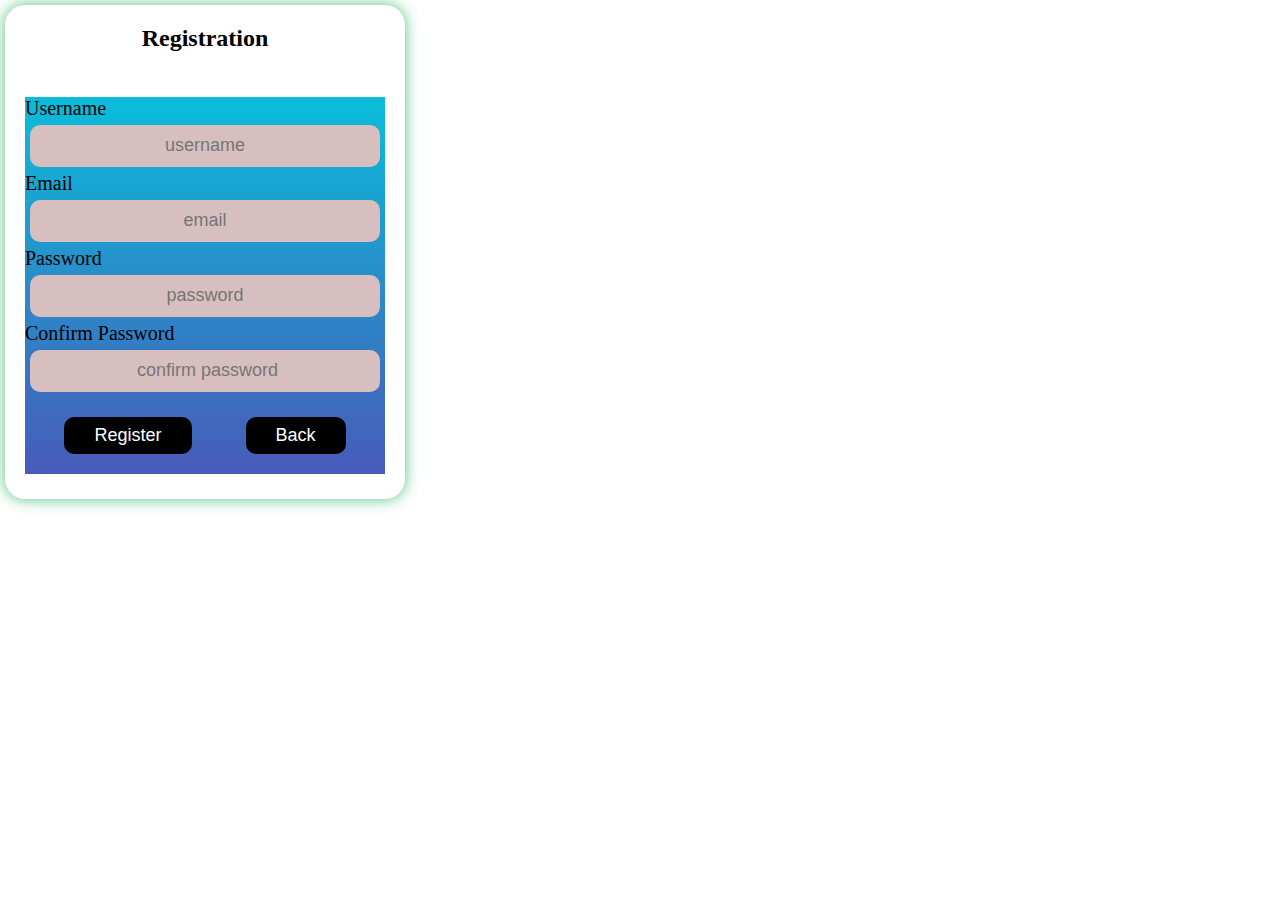
==== src/app/register-page/register-page.component.html @ ef0a9e8d "front end" ====
<!DOCTYPE html>
    <html>
       <!-- <head>
       
        </head>
        <body>
            <form action="#">
              <table>
                 <thead>
                   <tr>
                     <th colspan="2">Register Here!</th>
                   </tr>
                 </thead>
                 <tbody>
                   <tr>
                     <td>First Name</td>
                     <td><input type="text" placeholder="Enter First Name"/></td>
                   </tr>
                   <tr>
                     <td>Last Name</td>
                     <td><input type="text" placeholder="Enter Last Name"/></td>
                   </tr>
                     <tr> <td>E-mail</td>   
                          <td><input type="email" name="mail" placeholder="Enter  E-mail" required/></td>
                     </tr>
           
                     <tr>
                       <td>Phone</td>
                       <td><input type="tel" id="phone" name="phone" pattern="[0-9]{3}-[0-9]{3}-[0-9]{4}"required    
                            placeholder="Enter Phone"></td>
                     </tr>
                     <tr>
                       <td>Password</td>     
                       <td><input type="password" name="password" required/></td> 
                     </tr>
                     <tr>  
                        <td>Confirm Password</td>    
                        <td><input type="password" name="password" required/></td>
                     </tr>
                    
              </tbody>
              <tfoot>
                    <tr>
                     <td colspan="2"><input type="Submit"value="Register"/>
                                     <input type="Reset" value="Cancel"/>
                     </td>
                    </tr>
              </tfoot>
          </table>
        </form>
     </body>
</html>-->

<!-- Here we are creating registration page for new user--> 
<head>
 
  <link rel="stylesheet" href="register-page.component.css">

  <title>Registration Form</title>
</head>

<body>

  <div class="container">
      <h2>Registration</h2>
      <form action="">
          <label>Username</label>
          <input type="text"  name="username" id="username" [(ngModel)]="username" placeholder="username" required>
          <label>Email</label>
          <input type="email" name="email" id="email" [(ngModel)]="email" placeholder="email" required>
          <label>Password</label>
          <input type="password" name="password" id="password" [(ngModel)]="password" placeholder="password" required>
          <label>Confirm Password</label>
          <input type="password" name="confirmpassword" id="confirmpassword" [(ngModel)]="confirmpassword" placeholder=" confirm password" required>

          <div class="btns">
              <button type="submit" routerLink="loginpage" (click)="requiredValue()">Register   </button>
              <button type="submit" routerLink="loginpage" >Back   </button>

          </div>

      </form>
  </div>
  
  
</body>

</html>
---- src/app/register-page/register-page.component.css ----
/*table{
    background-color:rgb(13, 66, 202);
}
tbody{
background-color:rgb(24, 80, 223);
}
thead{
background-color:rgb(230, 34, 165);
color: aquamarine;
text-align:left;
}
tfoot{
padding:3px;
background-color:rgb(206, 56, 161);
text-align:right;
}*/


body {
    padding: 0;
    margin: 0;
    font-family: 'Times New Roman', Times, serif;
    background-color: rgb(48, 46, 46);
    color: white;
    padding:5px;
    background:none;
  }
  h2{
    color:black;
  }
  label{
    color:black;
    font-size: 20px;
  }
  .container {
    width: 400px;
    display: flex;
    flex-direction: column;
    
    align-items: center;
    
    border-radius: 20px;
    
    box-shadow: 0 0 15px rgb(82, 196, 127);
  }
  
  form {
    display: flex;
    flex-direction: column;
    margin:25px;
    width: 90%;
    box-shadow: green;
    background: linear-gradient(#0abdda,#485bb9);
  }
  
  input {
    height: 40px;
    border-radius: 10px;
    border: none;
    outline:none;
    margin: 5px;
    text-align: center;
    font-size: 18px;
    color: white;
    background-color: rgb(216, 191, 191);
  }
  
  .btns {
    margin: 15px auto;
  }
  
  button {
    background-color: rgb(0, 0, 0);
    color: white;
    border: none;
    padding: 8px 30px;
    border-radius: 10px;
    font-size: 18px;
    cursor: pointer;
    margin: 5px 25px;
  }
  
  button:hover {
    background-color: tomato;
  }
  
  
  p {
    color: red;
    text-align: center;
    display: none;
  }
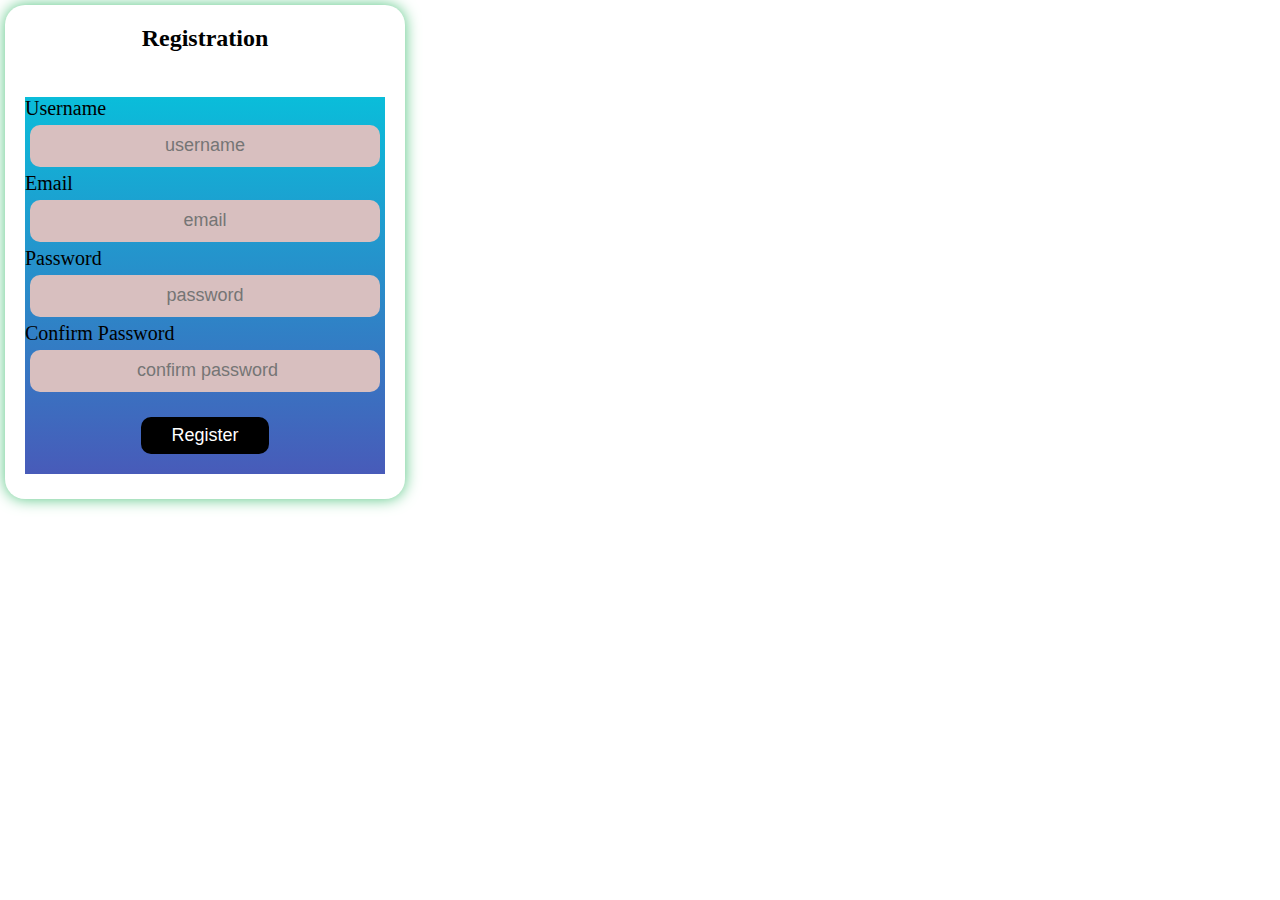
==== commit 355e2658: "front end" ====
--- a/src/app/register-page/register-page.component.html
+++ b/src/app/register-page/register-page.component.html
@@ -75,7 +75,7 @@
 
           <div class="btns">
               <button type="submit" routerLink="loginpage" (click)="requiredValue()">Register   </button>
-              <button type="submit" routerLink="loginpage" >Back   </button>
+              
 
           </div>
 
